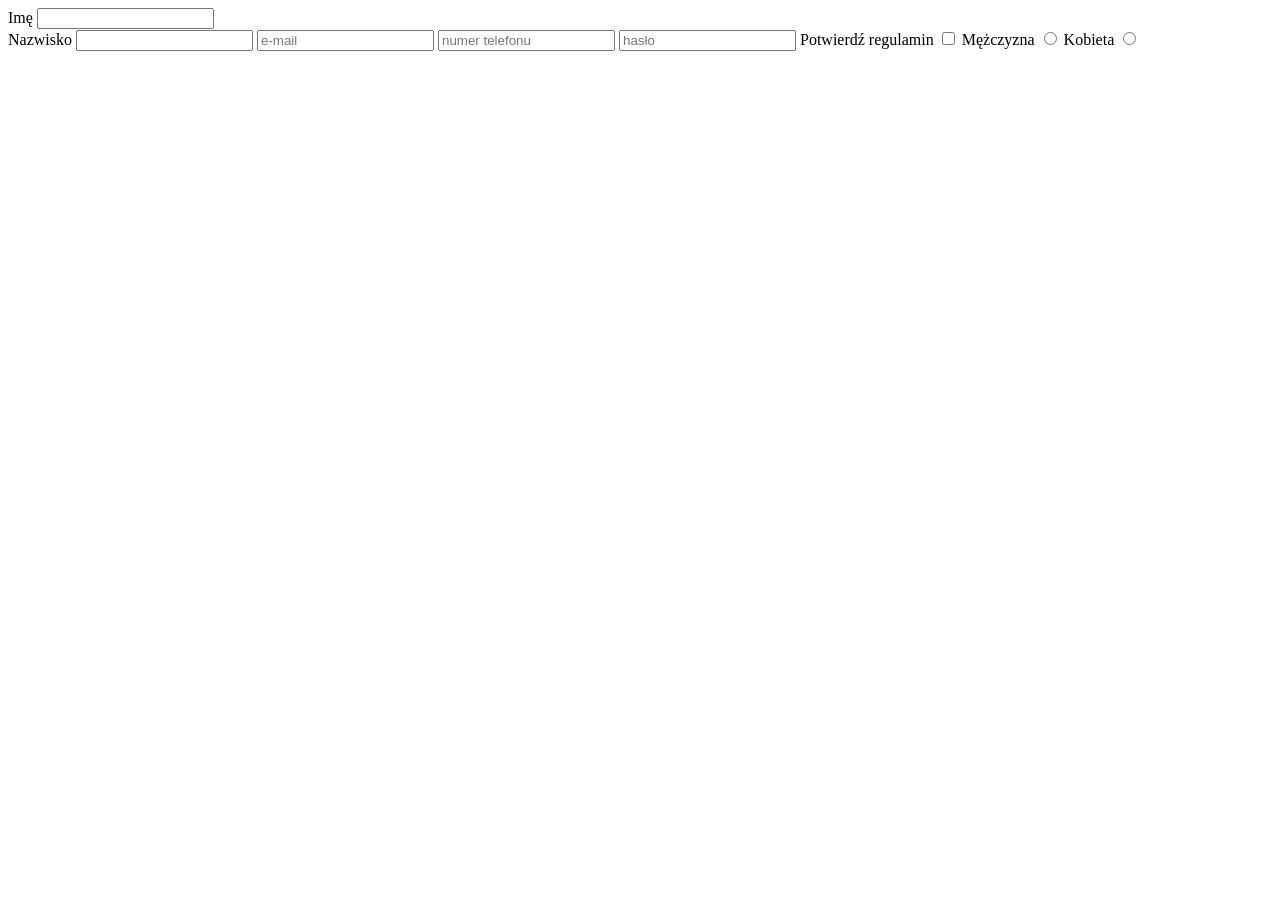
==== formularz.html @ 375c0e0a "Create formularz.html" ====
<html lang="pl">
<head>
    <meta charset="UTF-8">
    <meta name="viewport" content="width=device-width, initial-scale=1.0">
    <title>Formularz</title>
</head>
<body>
    <form action="">
        <label for="name">Imę</label>
        <input type="text" id="name">
        <br>
        <label for="surname">Nazwisko</label>
        <input type="text" id="surname">
        <input type="email" name="email" id="email" placeholder="e-mail">
        <input type="number" placeholder="numer telefonu">
        <input type="password" name="pass" id="pass" placeholder="hasło">
        
        <label for="regulamin">Potwierdź regulamin</label>
        <input type="checkbox" name="regulamin" id="regulamin">

        <label for="seks_m">Mężczyzna</label>
        <input type="radio" name="seks" id="seks_m">
        <label for="seks_k">Kobieta</label>
        <input type="radio" name="seks" id="seks_k">

    </form>
</body>
</html>
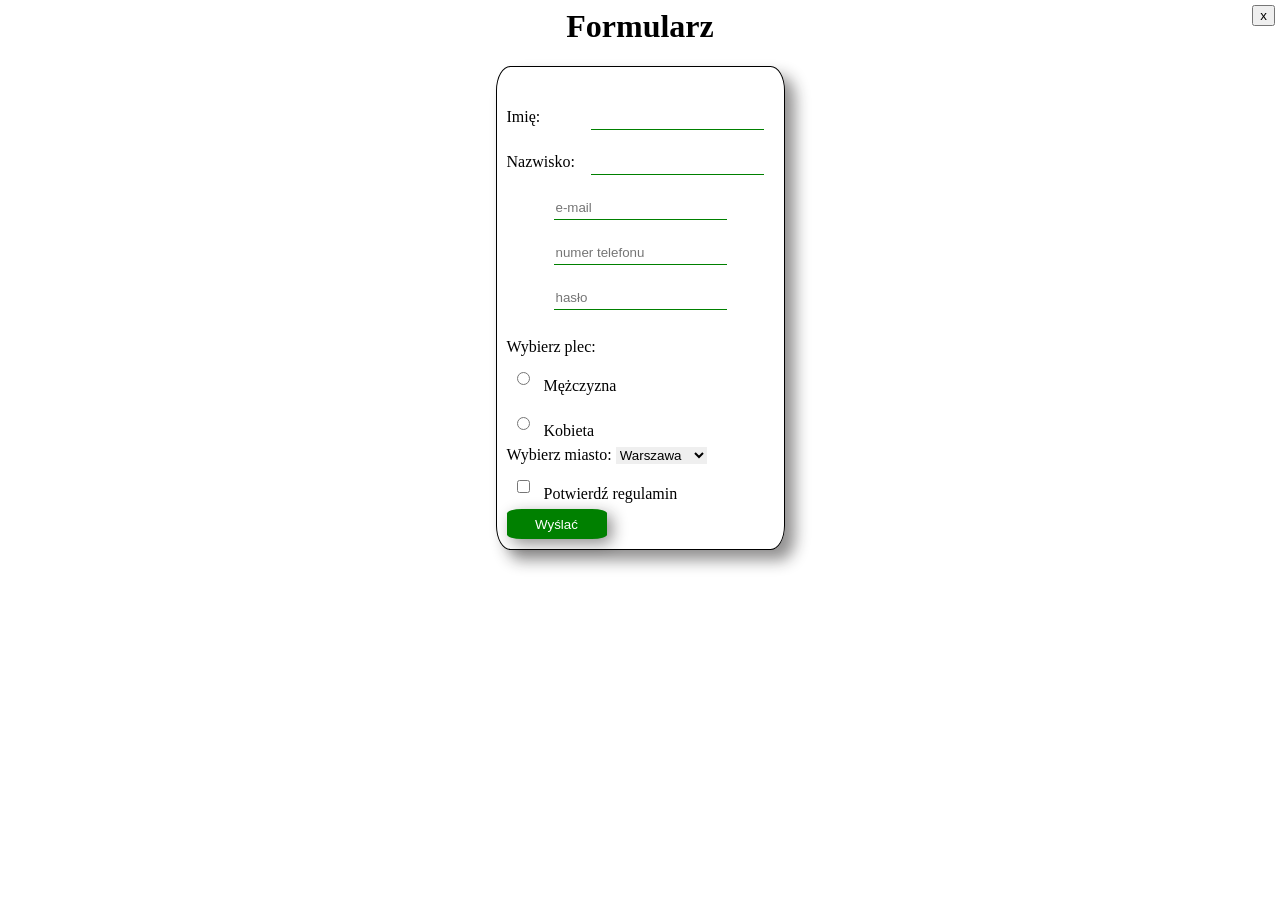
==== commit f8c3533b: "Update formularz.html" ====
--- a/formularz.html
+++ b/formularz.html
@@ -2,27 +2,51 @@
 <head>
     <meta charset="UTF-8">
     <meta name="viewport" content="width=device-width, initial-scale=1.0">
+    <script src="script.js"></script>
+    <link rel="stylesheet" href="style.css">
     <title>Formularz</title>
 </head>
-<body>
-    <form action="">
-        <label for="name">Imę</label>
+<body style="text-align: center;">
+    <!--<button id="open_form">Zalogować się</button>-->
+    <h1>Formularz</h1>
+    <form action="" id="form" >
+        <button class="close_form">x</button>
+        <br>
+        <label for="name">Imię:</label>
         <input type="text" id="name">
         <br>
-        <label for="surname">Nazwisko</label>
+        <label for="surname">Nazwisko:</label>
         <input type="text" id="surname">
-        <input type="email" name="email" id="email" placeholder="e-mail">
+        <br>
+        <div style="text-align: center;">
+        <input type="email" name="email" id="email" placeholder="e-mail"> 
+        <br>
         <input type="number" placeholder="numer telefonu">
+        <br>
         <input type="password" name="pass" id="pass" placeholder="hasło">
-        
-        <label for="regulamin">Potwierdź regulamin</label>
+        </div>
+        <br>
+        <label for="seks" style="width: auto;">Wybierz plec:</label> 
+        <br>
+        <input type="radio" name="seks" id="seks_m">
+        <label for="seks_m">Mężczyzna</label>
+        <br>
+        <input type="radio" name="seks" id="seks_k">
+        <label for="seks_k">Kobieta</label>
+        <br>
+        <label for="city" style="width: auto;">Wybierz miasto:</label>
+        <select id="city" style="border: none;">
+        <option value="w">Warszawa</option>
+        <option value="k">Kraków</option>
+        <option value="z">Zwierzyniec</option>
+        <option value="l">Lublin</option>   
+        </select>
+        <br>
         <input type="checkbox" name="regulamin" id="regulamin">
-
-        <label for="seks_m">Mężczyzna</label>
-        <input type="radio" name="seks" id="seks_m">
-        <label for="seks_k">Kobieta</label>
-        <input type="radio" name="seks" id="seks_k">
-
+        <label for="regulamin" style="width: auto;" >Potwierdź regulamin</label>
+        <br>
+        <button class="button_send">Wyślać</button>
     </form>
+    <script src="script.js"></script>
 </body>
 </html>
--- a/style.css
+++ b/style.css
@@ -0,0 +1,73 @@
+#form{
+    display: inline-block;
+    border: 1px black solid;
+    border-radius: 5%;
+    padding: 10px;
+    text-align: left;
+    box-shadow: 10px 10px 15px rgba(26, 23, 23, 0.479);
+    margin: auto;
+}
+
+.close_form{
+    display: block;
+    position: absolute;
+    top: 5px;
+    right: 5px;
+}
+
+input{
+    margin: 10px;
+    border: none;
+    border-bottom: 1px solid green;
+    height: 25px;
+    transition: 0.5s;
+}
+
+input:focus {
+    background-color: rgba(0, 128, 0, 0.39);
+    border: none;
+}
+
+input:hover[type=text] {
+    box-shadow: 5px 5px 5px rgba(26, 23, 23, 0.479);
+    background-color: rgb(187, 179, 169);
+    transition: 0.5s;
+}
+input:hover[type=password] {
+    box-shadow: 5px 5px 5px rgba(26, 23, 23, 0.479);
+    background-color: rgb(187, 179, 169);
+    transition: 0.5s;
+}
+input:hover[type=email] {
+    box-shadow: 5px 5px 5px rgba(26, 23, 23, 0.479);
+    background-color: rgb(187, 179, 169);
+    transition: 0.5s;
+}
+input:hover[type=number] {
+    box-shadow: 5px 5px 5px rgba(26, 23, 23, 0.479);
+    background-color: rgb(187, 179, 169);
+    transition: 0.5s;
+}
+
+label {
+    display: inline-block;
+    width: 70px;
+}
+
+.button_send {
+    margin: auto;
+    width: 100px;
+    height: 30px;
+    border-radius: 15%;
+    background-color:  green;
+    color: white;
+    border: none;
+    box-shadow: 5px 5px 15px rgba(26, 23, 23, 0.479);
+    transition: 0.5s;
+}
+
+.button_send:hover {
+    width: 105px;
+    height: 35px;
+    background-color: rgba(0, 128, 0, 0.719);
+}
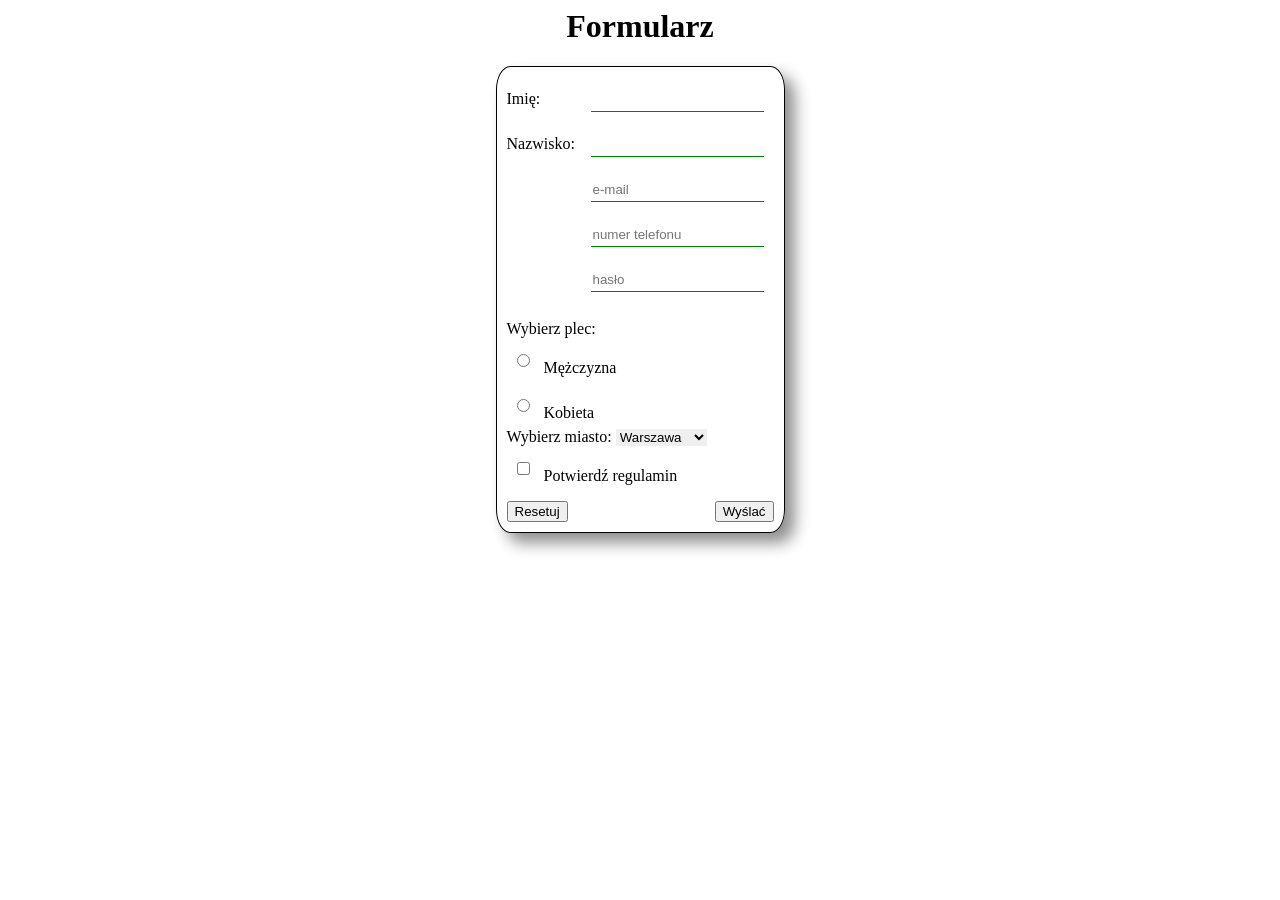
==== commit 18e61c0a: "Update formularz.html" ====
--- a/formularz.html
+++ b/formularz.html
@@ -2,28 +2,24 @@
 <head>
     <meta charset="UTF-8">
     <meta name="viewport" content="width=device-width, initial-scale=1.0">
-    <script src="script.js"></script>
     <link rel="stylesheet" href="style.css">
     <title>Formularz</title>
 </head>
 <body style="text-align: center;">
-    <!--<button id="open_form">Zalogować się</button>-->
     <h1>Formularz</h1>
     <form action="" id="form" >
-        <button class="close_form">x</button>
+        <label for="name">Imię:</label>
+        <input type="text" id="name" required>
         <br>
-        <label for="name">Imię:</label>
-        <input type="text" id="name">
-        <br>
-        <label for="surname">Nazwisko:</label>
+        <label for="surname" required>Nazwisko:</label>
         <input type="text" id="surname">
         <br>
-        <div style="text-align: center;">
-        <input type="email" name="email" id="email" placeholder="e-mail"> 
+        <div style="text-align: right;">
+        <input type="email" name="email"  id="email" placeholder="e-mail" required> 
         <br>
-        <input type="number" placeholder="numer telefonu">
+        <input type="phone" placeholder="numer telefonu" required>
         <br>
-        <input type="password" name="pass" id="pass" placeholder="hasło">
+        <input type="password" name="pass" id="pass" placeholder="hasło" required>
         </div>
         <br>
         <label for="seks" style="width: auto;">Wybierz plec:</label> 
@@ -42,11 +38,13 @@
         <option value="l">Lublin</option>   
         </select>
         <br>
-        <input type="checkbox" name="regulamin" id="regulamin">
+        <input type="checkbox" name="regulamin" id="regulamin" required>
         <label for="regulamin" style="width: auto;" >Potwierdź regulamin</label>
         <br>
-        <button class="button_send">Wyślać</button>
+        <div style="display: flex; justify-content: space-between; margin-top: 10px;">
+        <button type="reset" class="btn_hover ">Resetuj</button>
+        <button type="submit" class="btn_hover">Wyślać</button>
+        </div>
     </form>
-    <script src="script.js"></script>
 </body>
 </html>
